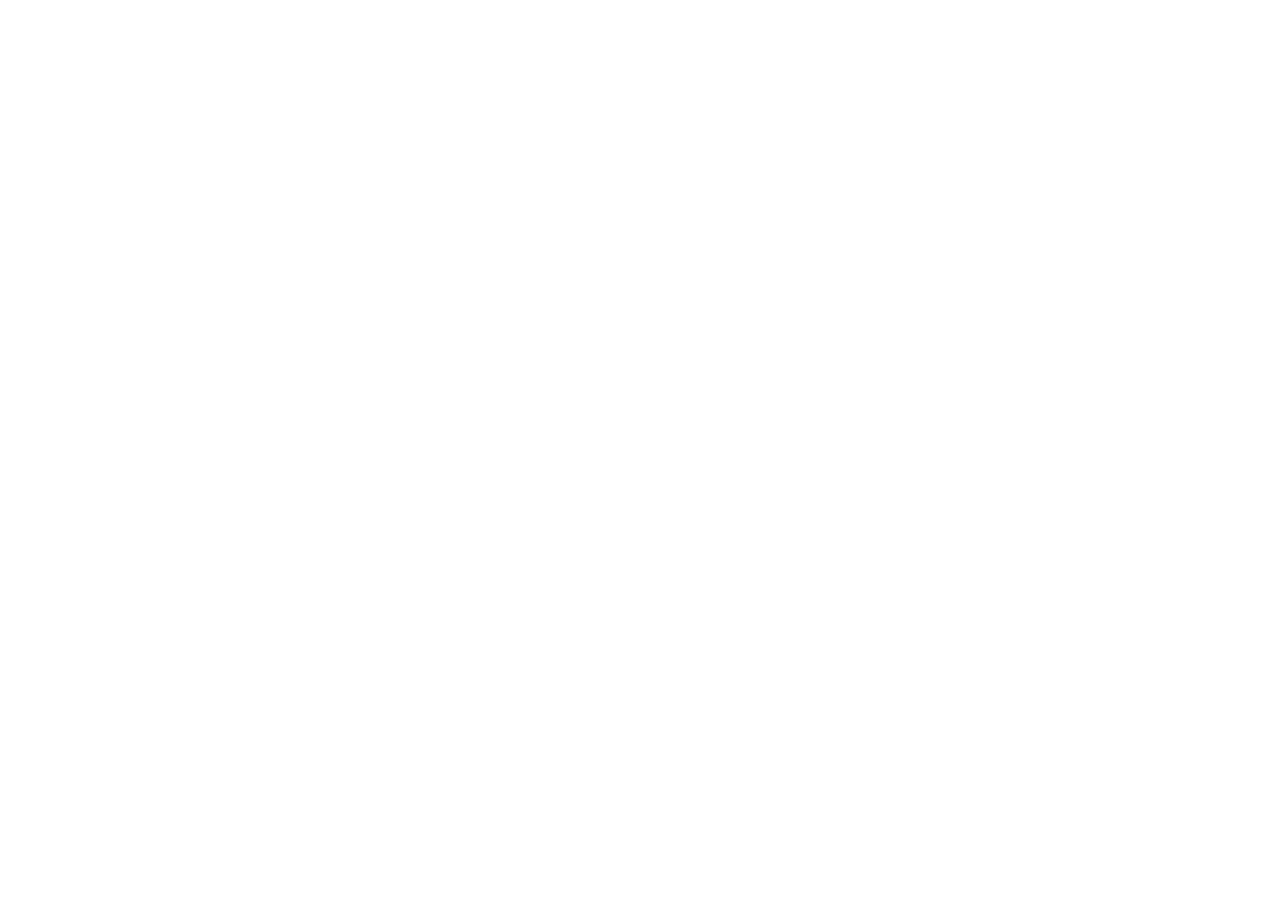
==== index.html @ d1360a77 "First homeWork" ====
<!DOCTYPE html>
<html lang="en">
<head>
    <meta charset="UTF-8">
    <meta name="viewport" content="width=device-width, initial-scale=1.0">
    <title>Document</title>
</head>
<body>
    
</body>
</html>
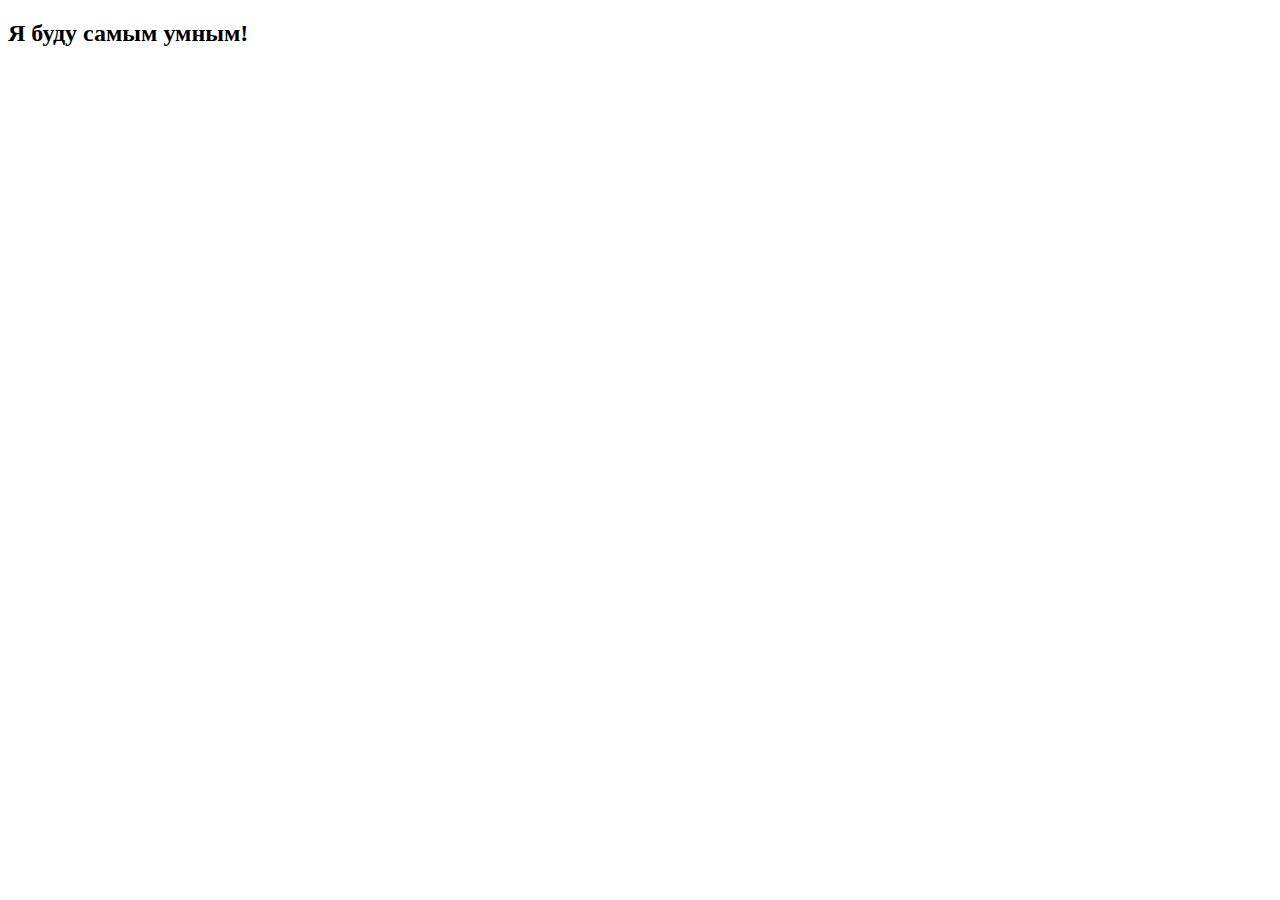
==== commit e2ce25cd: "Add Tag <h2>" ====
--- a/index.html
+++ b/index.html
@@ -1,11 +1,11 @@
 <!DOCTYPE html>
 <html lang="en">
-<head>
-    <meta charset="UTF-8">
-    <meta name="viewport" content="width=device-width, initial-scale=1.0">
+  <head>
+    <meta charset="UTF-8" />
+    <meta name="viewport" content="width=device-width, initial-scale=1.0" />
     <title>Document</title>
-</head>
-<body>
-    
-</body>
-</html>+  </head>
+  <body>
+    <h2>Я буду самым умным!</h2>
+  </body>
+</html>
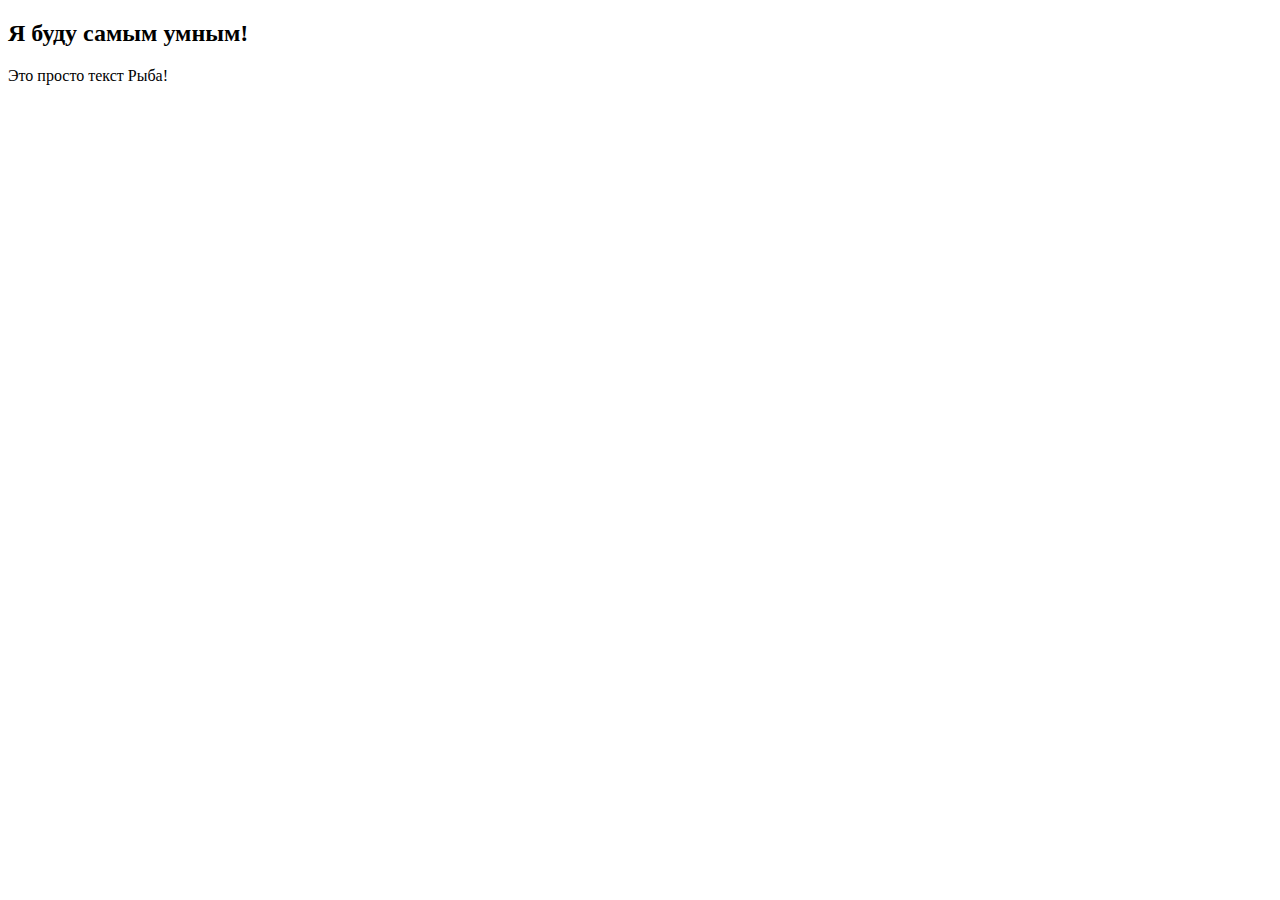
==== commit 68ea777f: "Add tag <p>" ====
--- a/index.html
+++ b/index.html
@@ -7,5 +7,6 @@
   </head>
   <body>
     <h2>Я буду самым умным!</h2>
+    <p>Это просто текст Рыба!</p>
   </body>
 </html>
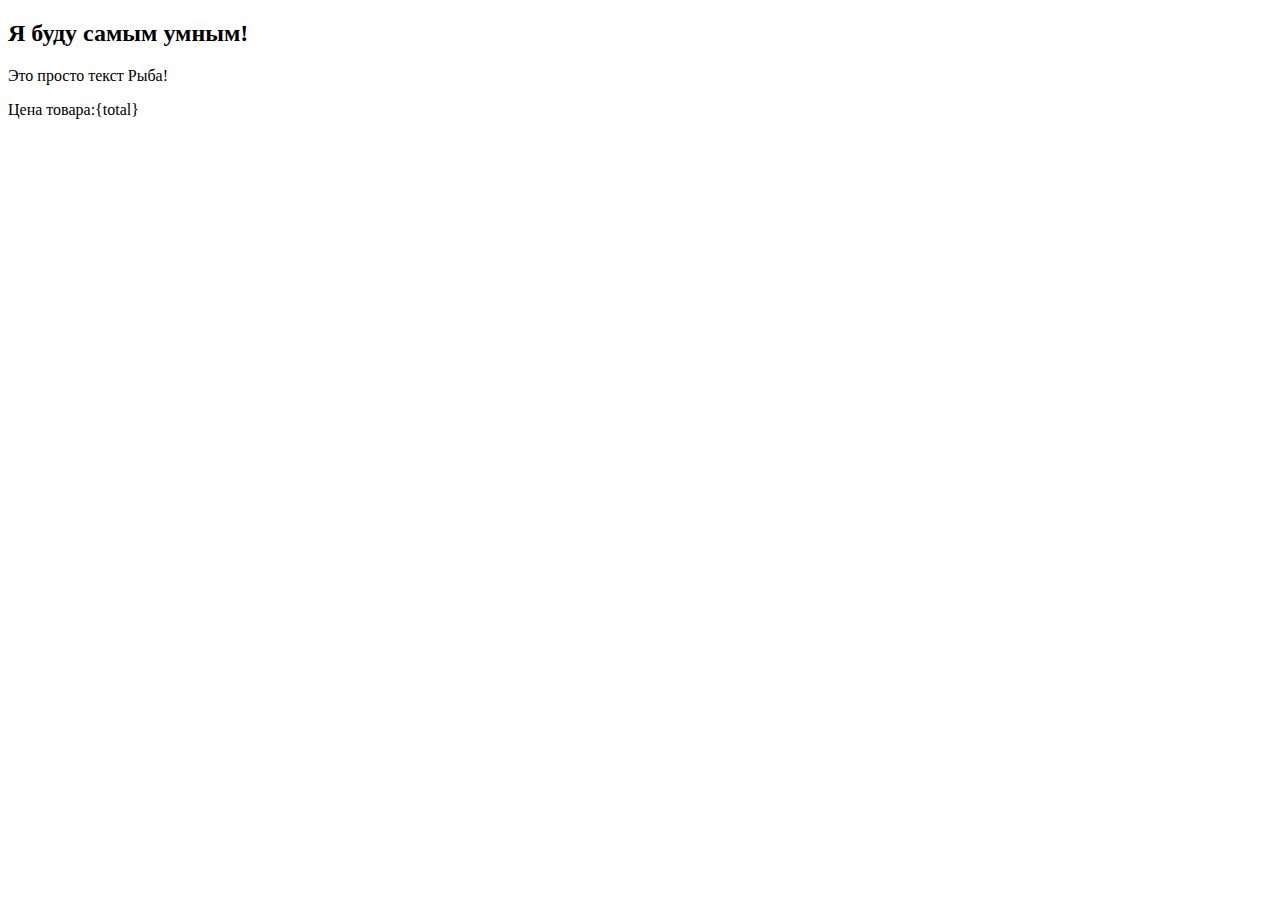
==== commit 48d26c37: "Add tag <span>" ====
--- a/index.html
+++ b/index.html
@@ -8,5 +8,6 @@
   <body>
     <h2>Я буду самым умным!</h2>
     <p>Это просто текст Рыба!</p>
+    <span>Цена товара:{total}</span>
   </body>
 </html>
